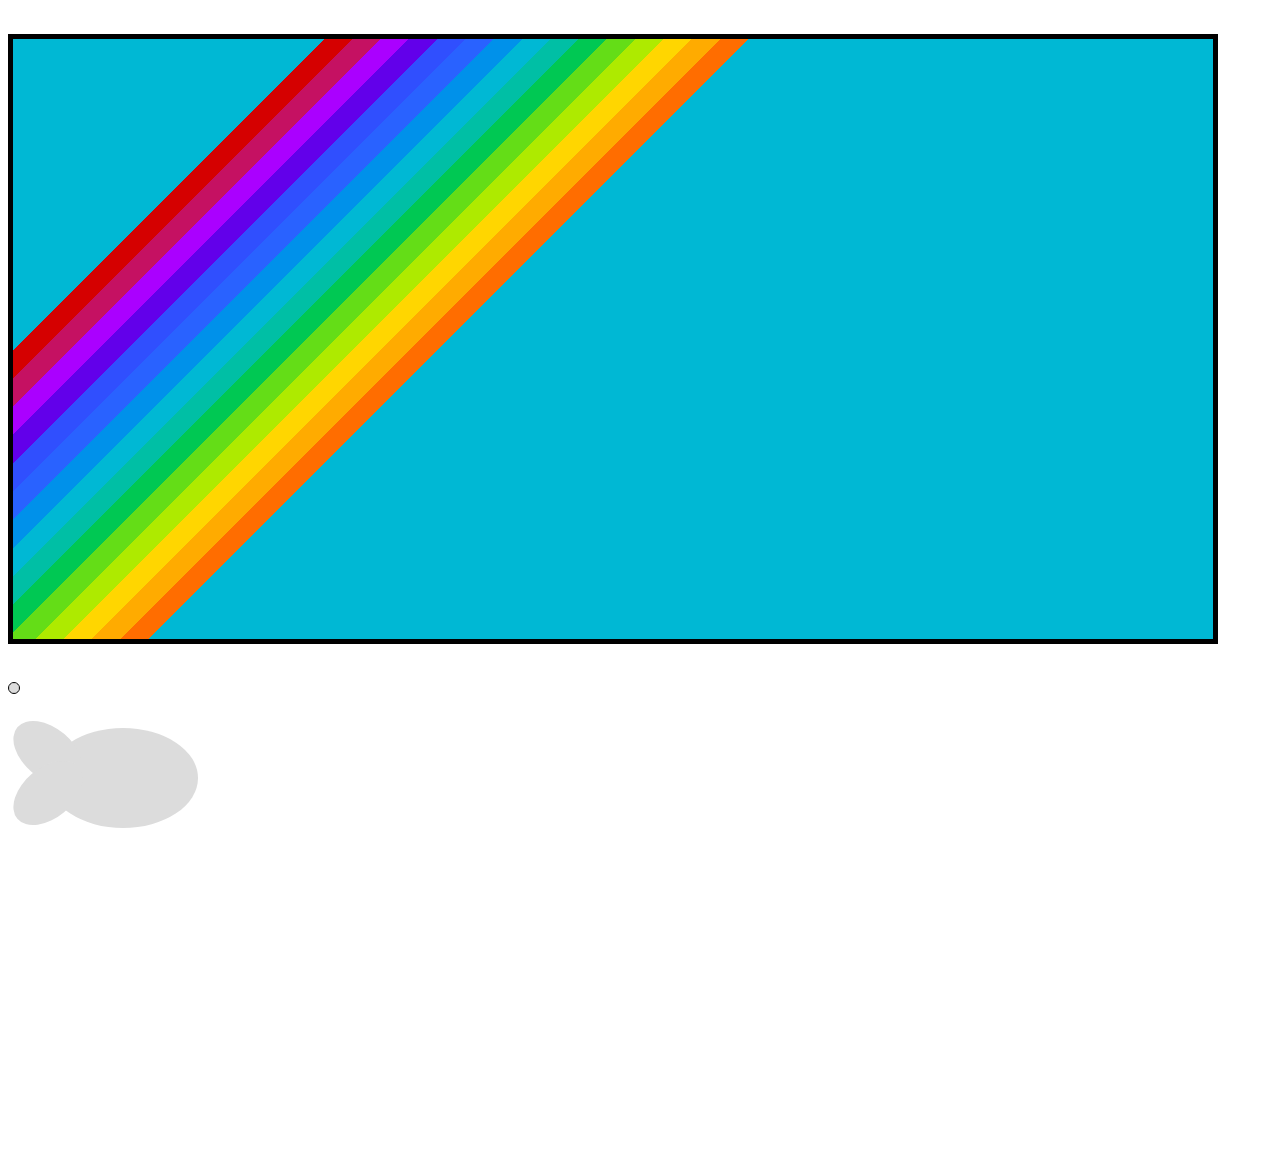
==== main/index.html @ c656556b "deleted & renamed files" ====
<!DOCTYPE HTML>
<html>

<head>
 <link rel="stylesheet" href="style.css" type="text/css"/>
 <script src="main.js"></script>
</head>

<body>


<p> </p>
<br>
<div class="div_background"></div>

<br><br>

<img class="circle" id="ball" draggable="true" >

<div class="bubbles bubble-1"></div>
<div class="bubbles bubble-5"></div>
<div class="bubbles bubble-2"></div>
<div class="bubbles bubble-6"></div>
<div class="bubbles bubble-3"></div>
<div class="bubbles bubble-7"></div>
<div class="bubbles bubble-4"></div>
<div class="bubbles bubble-8"></div>

<div id="fishId" class="fish">
  <div class="fish-body">
    <div class="eye">
      <div class="pupil"></div>
    </div>
  </div>
  <div class="fin"></div>
  <div class="fin fin-bottom"></div>
</div>

<br/><br/>

<canvas width="300" height="300"></canvas>

<!-- /div -->

</body>
</html>
---- main/style.css ----
/* Bubbles */

.bubbles {
  position: absolute;
  bottom: 0;
  z-index: 5;
  margin-right: 50px;
  background-color: white;
  border-radius: 50%;
  opacity: .50;
  width: 40px;
  height: 40px;
  animation: up 4s infinite;
}

.bubble-2 {
  left: 350px;
  animation: up 2s infinite;
}

.bubble-3 {
  left: 750px;
  opacity: .30;
  animation: up 5s infinite;
}

.bubble-4 {
  left: 1150px;
  animation: up 6s infinite;
}

.bubble-5 {
  left: 50px;
  animation: up 5s infinite;
}

.bubble-6 {
  left: 300px;
  opacity: .30;
  animation: up 3s infinite;
}

.bubble-7 {
  left: 670px;
  animation: up 4s infinite;
}

.bubble-8 {
  left: 1050px;
  opacity: .30;
  animation: up 3s infinite;
}

/* Bubbles Animation */
@keyframes up {
  100% {
    transform: translateY(-800px);
  }
}

/* .circle*/
#ball {   height: 10px;
		  width: 10px;
		  border-radius: 50%;
		  display: inline-block;
		  border:1px solid black;
		  background: #DCDCDC;
}


/* Franklin */
.fish-body {
  position: relative;
  margin-top: 30px;
  margin-left: 40px;
  background-color: #DCDCDC;
  border-radius: 50%;
  width: 150px; 
  height: 100px;
  //*border:1px solid black;*//
}

//*
.eye {
  position: absolute;
  margin-left: 100px;
  margin-top: 20px;
  z-index: 1;
  background-color: white;
  border-radius: 50%;
  width: 20px;
  height: 20px;
}
*//


.pupil {
  position: absolute;
  z-index: 2;
  margin-left: 5px;
  margin-top: 5px;
  background-color: black;
  border-radius: 50%;
  height: 10px;
  width: 10px;
}

.fin {
  margin-top: -100px; 
  background-color: #DCDCDC;
  border-radius: 50%;
  transform: rotate(40deg);
  width: 80px;
  height: 50px;
  //*border:1px solid black;*//
}

.fin-bottom {
  margin-top: -10px;
  transform: rotate(-40deg);
}



/* background stripes*/
/* repeating-linear-gradient */
.div_background {
	    height: 600px; 
		width: 1200px; 
		border: 5px solid black;
		background: linear-gradient(
		135deg,
		#00B8D4,
		#00B8D4 220px,
		#D50000 220px,
		#D50000 240px,
		#C51162 240px,
		#C51162 260px,
		#AA00FF 260px,
		#AA00FF 280px,
		#6200EA 280px,
		#6200EA 300px,
		#304FFE 300px,
		#304FFE 320px,
		#2962FF 320px,
		#2962FF 340px,
		#0091EA 340px,
		#0091EA 360px,
		#00B8D4 360px,
		#00B8D4 380px,
		#00BFA5 380px,
		#00BFA5 400px,
		#00C853 400px,
		#00C853 420px,
		#64DD17 420px,
		#64DD17 440px,
		#AEEA00 440px,
		#AEEA00 460px,
		#FFD600 460px,
		#FFD600 480px,
		#FFAB00 480px,
		#FFAB00 500px,
		#FF6D00 500px,
		#FF6D00 520px,
		#00B8D4 520px
	  );
}
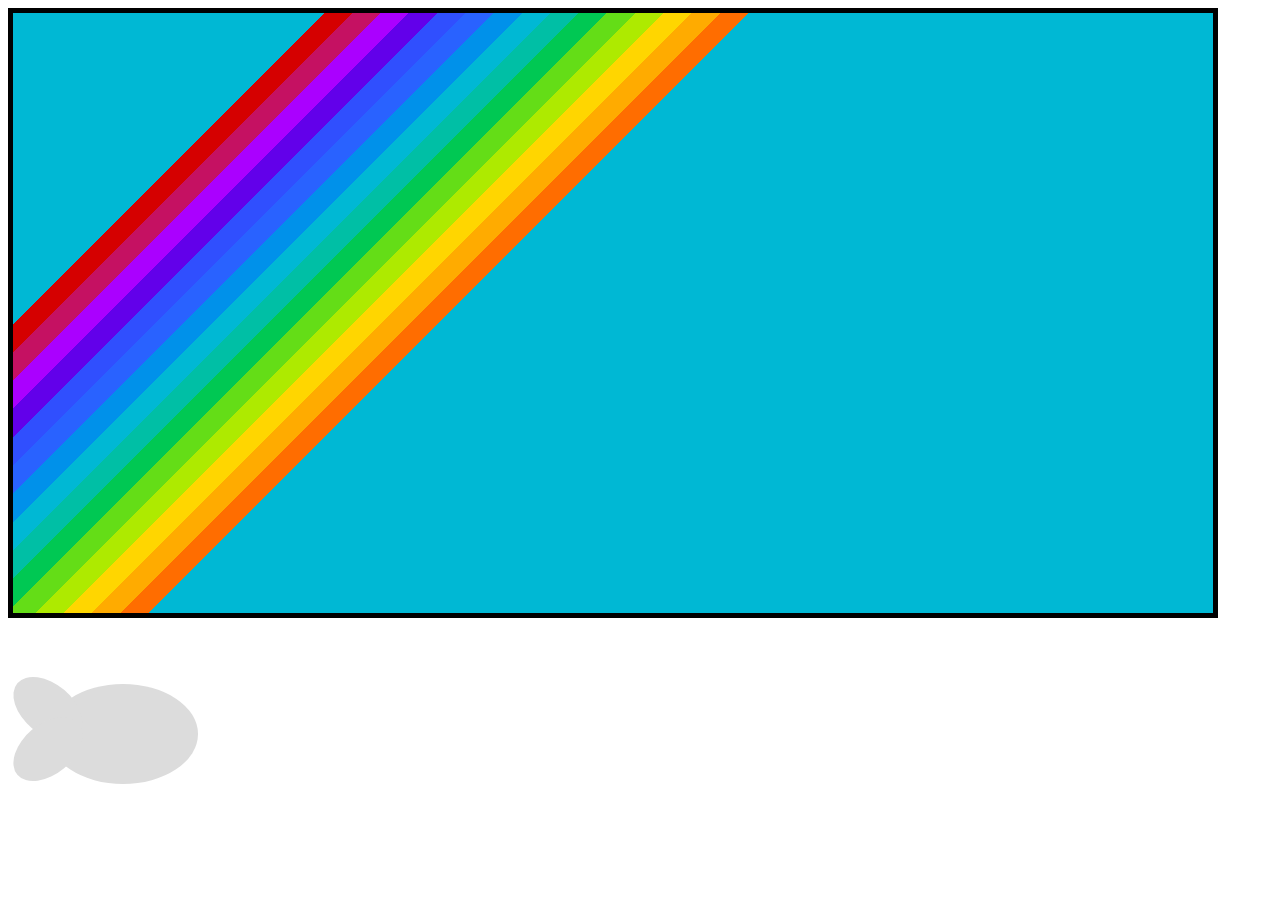
==== commit b6c0c85d: "in process" ====
--- a/main/index.html
+++ b/main/index.html
@@ -9,13 +9,11 @@
 <body>
 
 
-<p> </p>
-<br>
+
 <div class="div_background"></div>
 
 <br><br>
 
-<img class="circle" id="ball" draggable="true" >
 
 <div class="bubbles bubble-1"></div>
 <div class="bubbles bubble-5"></div>
@@ -38,9 +36,7 @@
 
 <br/><br/>
 
-<canvas width="300" height="300"></canvas>
 
-<!-- /div -->
 
 </body>
 </html>
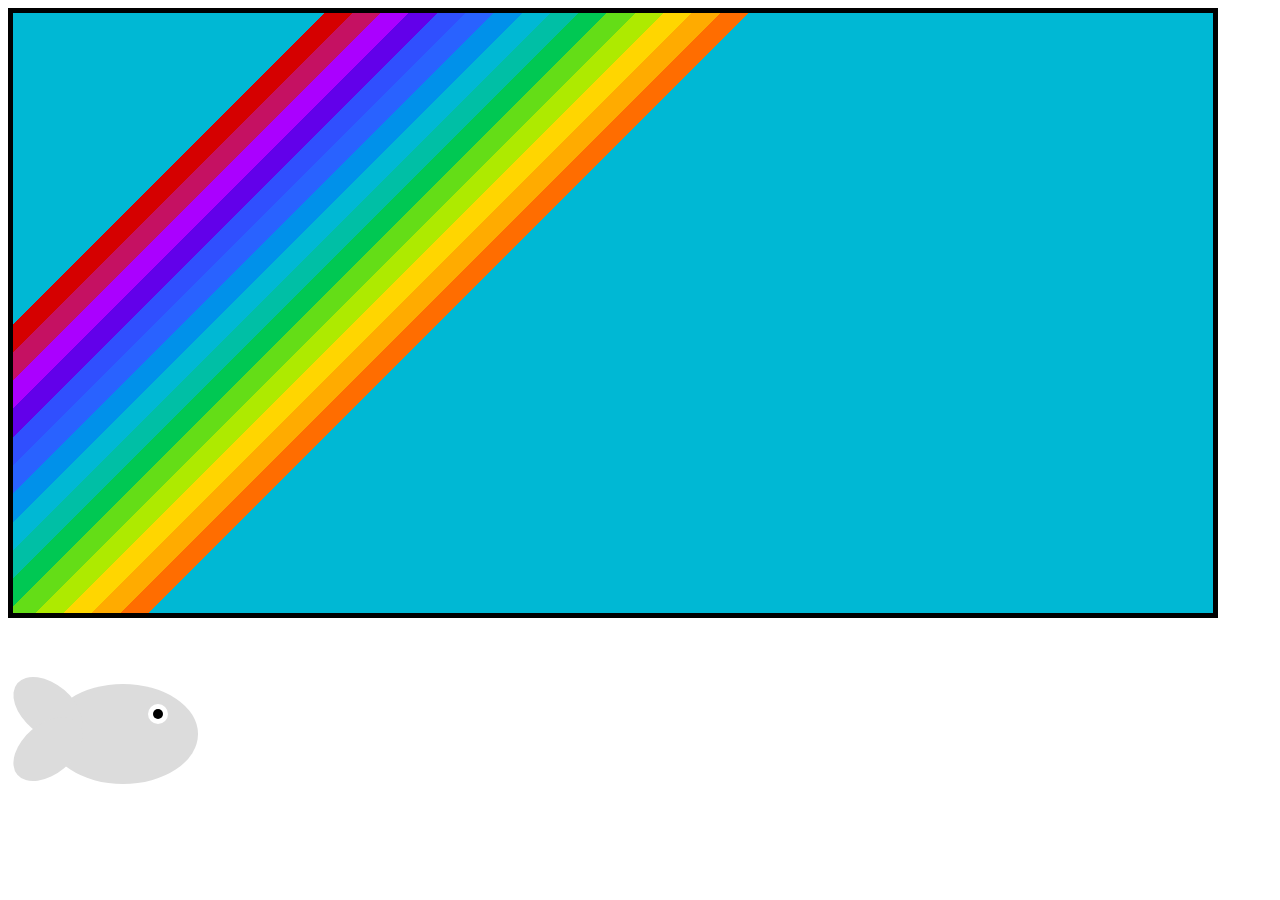
==== commit e2fc4b4d: "fish's behavior is improved" ====
--- a/main/index.html
+++ b/main/index.html
@@ -24,6 +24,7 @@
 <div class="bubbles bubble-4"></div>
 <div class="bubbles bubble-8"></div>
 
+
 <div id="fishId" class="fish">
   <div class="fish-body">
     <div class="eye">
@@ -34,7 +35,7 @@
   <div class="fin fin-bottom"></div>
 </div>
 
-<br/><br/>
+
 
 
 
--- a/main/style.css
+++ b/main/style.css
@@ -58,17 +58,8 @@
   }
 }
 
-/* .circle*/
-#ball {   height: 10px;
-		  width: 10px;
-		  border-radius: 50%;
-		  display: inline-block;
-		  border:1px solid black;
-		  background: #DCDCDC;
-}
 
-
-/* Franklin */
+/* fish */
 .fish-body {
   position: relative;
   margin-top: 30px;
@@ -77,10 +68,24 @@
   border-radius: 50%;
   width: 150px; 
   height: 100px;
-  //*border:1px solid black;*//
 }
 
-//*
+.fin {
+  margin-top: -100px; 
+  background-color: #DCDCDC;
+  border-radius: 50%;
+  transform: rotate(40deg);
+  width: 80px;
+  height: 50px;
+}
+
+.fin-bottom {
+  margin-top: -10px;
+  transform: rotate(-40deg);
+}
+
+
+/* eye */
 .eye {
   position: absolute;
   margin-left: 100px;
@@ -91,8 +96,6 @@
   width: 20px;
   height: 20px;
 }
-*//
-
 
 .pupil {
   position: absolute;
@@ -105,25 +108,7 @@
   width: 10px;
 }
 
-.fin {
-  margin-top: -100px; 
-  background-color: #DCDCDC;
-  border-radius: 50%;
-  transform: rotate(40deg);
-  width: 80px;
-  height: 50px;
-  //*border:1px solid black;*//
-}
-
-.fin-bottom {
-  margin-top: -10px;
-  transform: rotate(-40deg);
-}
-
-
-
-/* background stripes*/
-/* repeating-linear-gradient */
+/* background stripes, repeating-linear-gradient */
 .div_background {
 	    height: 600px; 
 		width: 1200px; 
